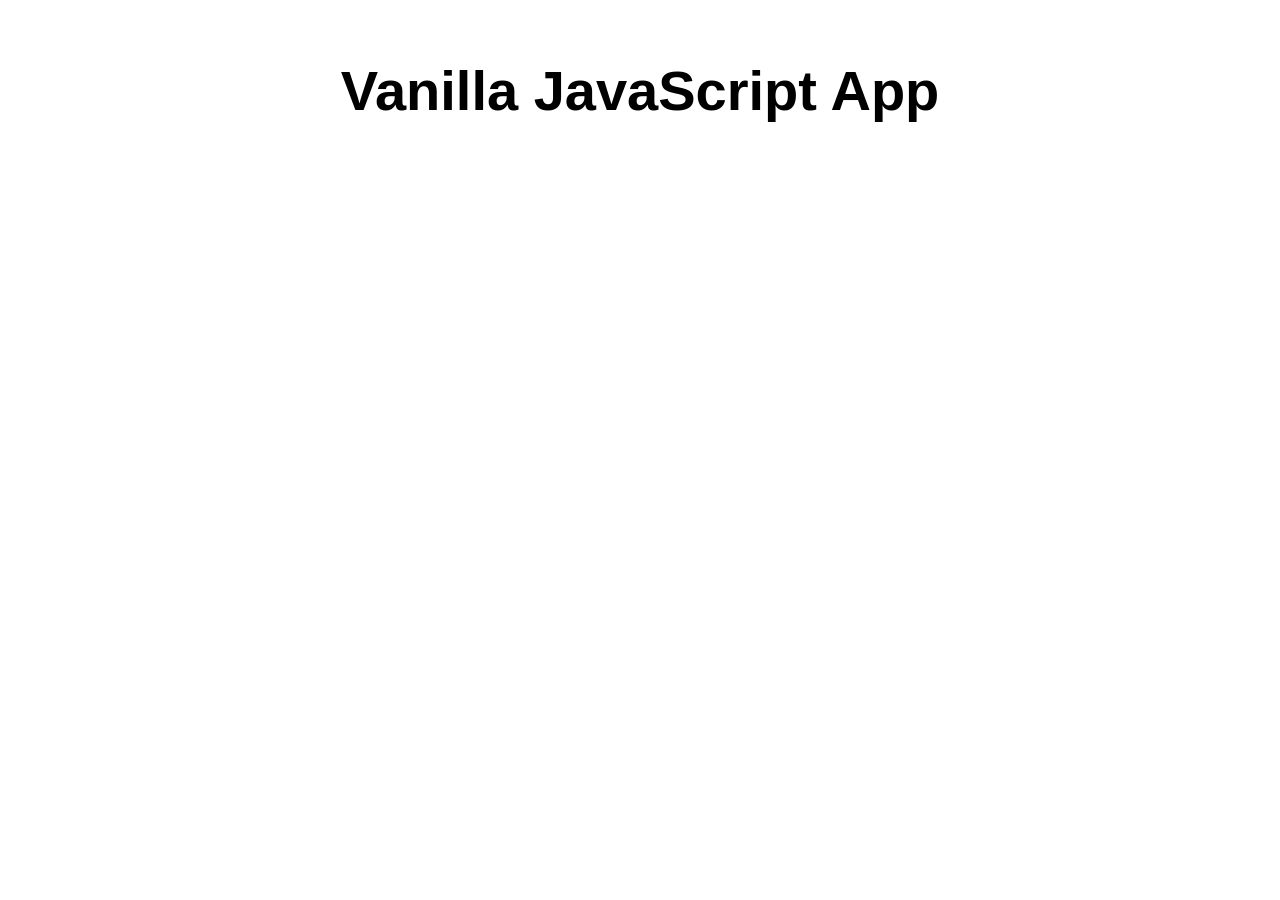
==== src/index.html @ 71917ecc "Initial commit" ====
<!DOCTYPE html>
<html lang="en">

<head>
  <meta charset="UTF-8">
  <meta name="viewport" content="width=device-width, initial-scale=1.0">
  <link rel="stylesheet" href="styles.css">
  <title>Vanilla JavaScript App</title>
</head>

<body>
  <main>
    <h1>Vanilla JavaScript App</h1>
  </main>
</body>

</html>
---- src/styles.css ----
* {
  font-family: Arial, Helvetica, sans-serif;
}

html, body {
  margin: 0;
  border: 0;
  padding: 0;
  background-color: #fff;
}

main {
  margin: auto;
  width: 50%;
  padding: 20px;
}

main > h1 {
  text-align: center;
  font-size: 3.5em;
}
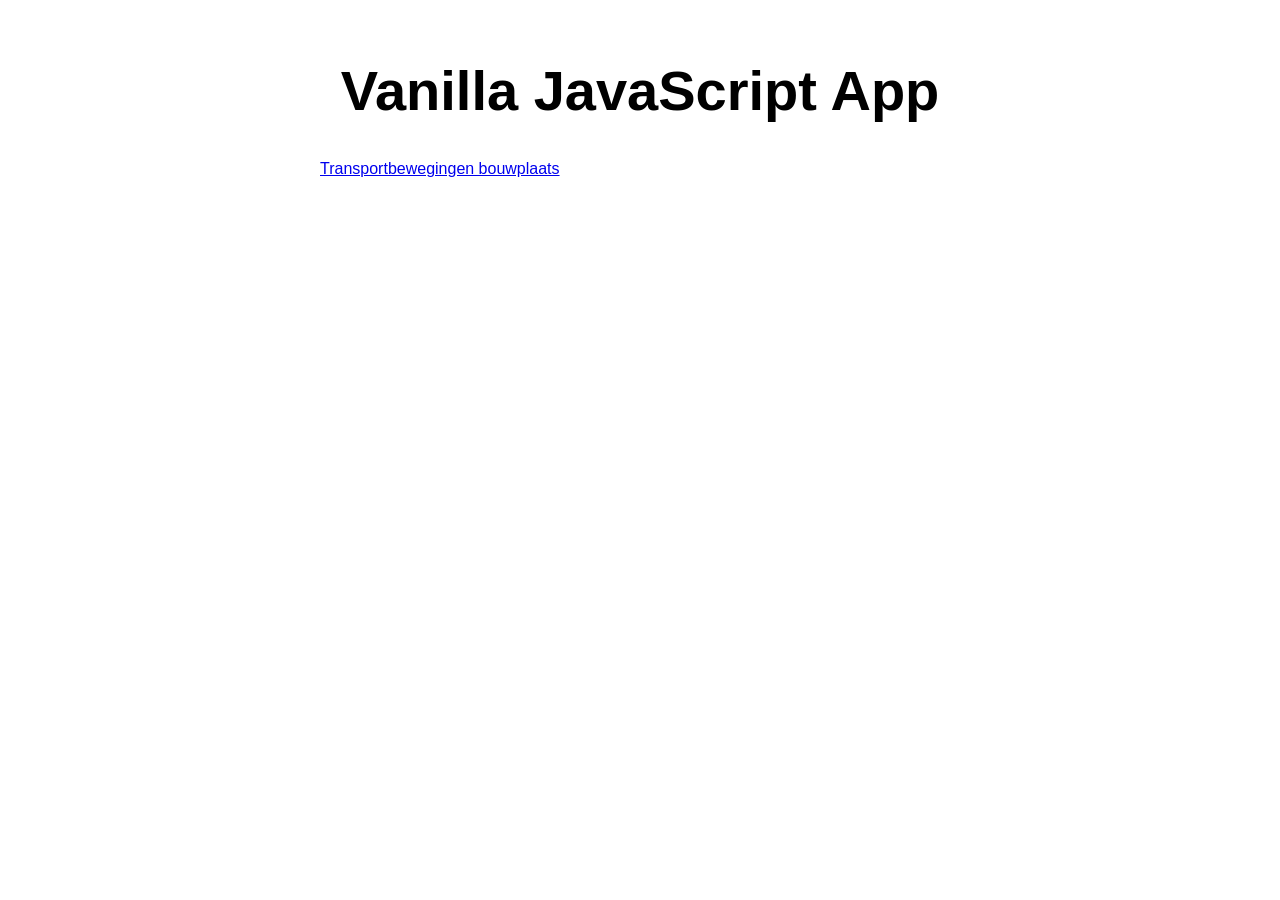
==== commit aef39b64: "Transportbewegingen: animatiekaart van ritten naar de bouwplaats Laadt een poortregistratie (CSV) in" ====
--- a/src/index.html
+++ b/src/index.html
@@ -11,6 +11,7 @@
 <body>
   <main>
     <h1>Vanilla JavaScript App</h1>
+    <p><a href="transport.html">Transportbewegingen bouwplaats</a></p>
   </main>
 </body>
 
